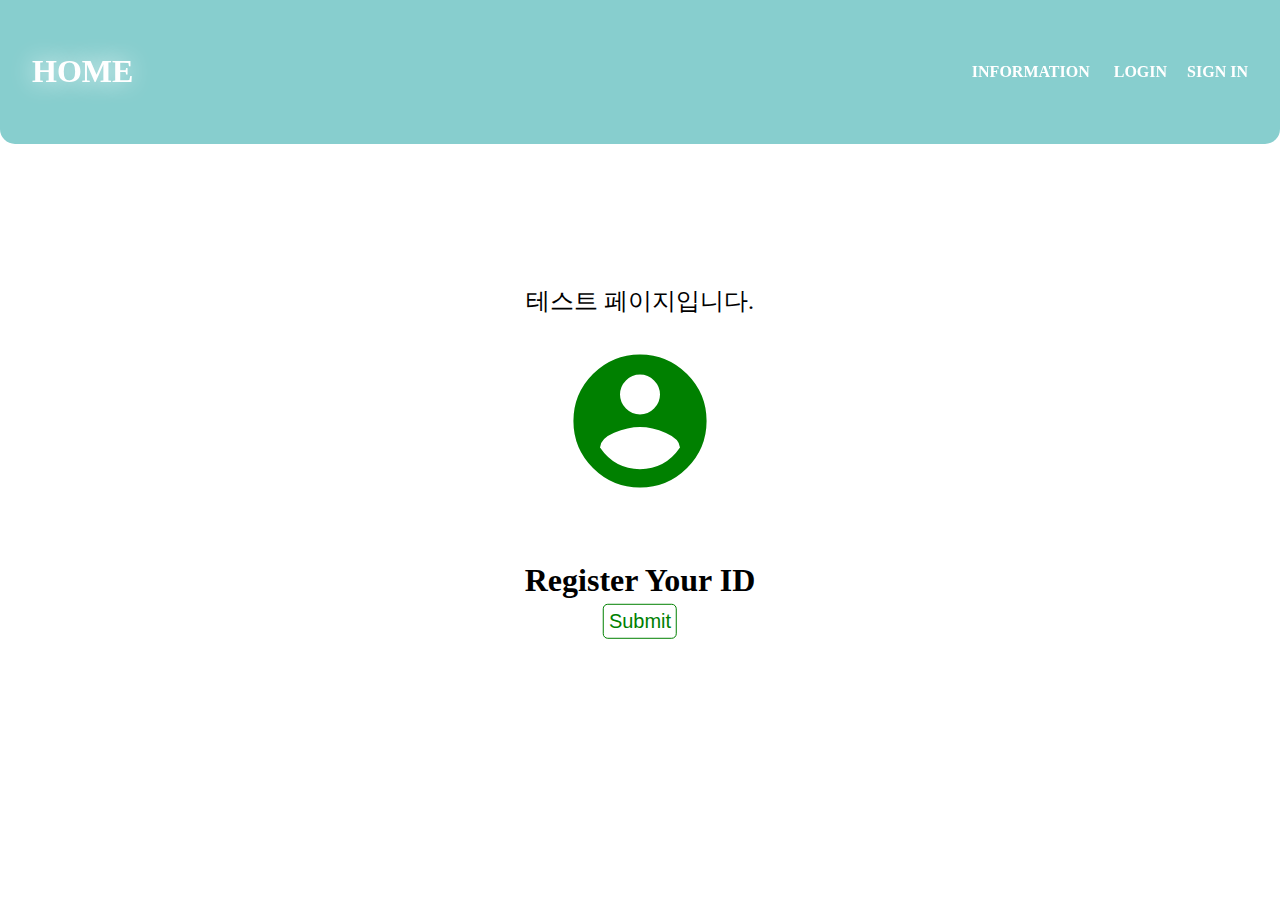
==== index.html @ 7883bca3 "Add files via upload" ====
<!DOCTYPE html>
<html lang="ko">
<head>
    <meta charset="UTF-8">
    <meta http-equiv="X-UA-Compatible" content="IE=edge">
    <meta name="viewport" content="width=device-width, initial-scale=1.0">
    <title>Typing Text</title>
    <link href="https://fonts.googleapis.com/icon?family=Material+Icons"
      rel="stylesheet">
    <link href="style.css" rel="stylesheet">
</head>
<body>
    <header>
        <h1>
            <a href="http://127.0.0.1:5500/test/">HOME</a> 
        </h1>
        <nav>
            <li> INFORMATION </li>
            <li> LOGIN </span>
            <li>SIGN IN</li>
        </nav>
    </header>

    <div class="wrap">
        <p class="sm-text">
            테스트 페이지입니다.
        </p>
        <h1>
            <span class="material-icons"> account_circle</span>
        </h1>
        <p id="dynamic" class="lg-text">
            Register Your ID
        </p>

        <div id="btn_group">
            <button id="btn1">Submit</button>
        </div>
    <div>
</body>
</html>
---- style.css ----
*{
    box-sizing: border-box;
}
a{
    margin:0;
    padding:0;
    box-sizing: border-box;
}

header{
    position: fixed;
    border-bottom-left-radius: 15px;
    border-bottom-right-radius: 15px;
    position: fixed;
    padding: 2rem;
    top: 0;
    left: 0;
    right: 0;
    background-color: rgb(135, 206, 206);
    display: flex;
    color:white;
    font-weight: bold;
    justify-content: space-between;
    align-items: center;
}
nav li{
    display: inline-block;
    margin-left: 20px;
}

li:hover{
    transition: .25s;
    transform: translate(0, -10px);
    font-size: 18px;
}
a{
    text-decoration: none;
    text-shadow: 0 0 24px;
    color: white
}

header h1{
    color: white;
}
nav{
    padding: 0;
}

body{
    background-color: white;
}

.wrap{
    position:absolute;
    top:50%;
    left:50%;
    transform: translate(-50%, -50%);
    color: black;
    text-align: center;
}

.material-icons{
    font-size: 10rem;

}

.lg-text{
    font-size:2rem;
    font-weight: bold;
    margin-bottom: 5px;
}

.sm-text{
    font-size: 1.5rem;
}

#dynamic{
    position: relative;
    display: inline-block;
}

/* #dynamic::after{
    content:"";
    display: block;
    position: absolute;
    top: 0;
    right:0;
    width:4px;
    height:4px;
    height: 100%;
    background-color: white;
} */

h1{
    color: green;
}

#btn1{
    border: 1px solid green;
    background-color: rgba(0, 0, 0, 0);
    color: green;
    padding: 5px;
    border-radius: 5px;
    font-size: 20px;
}

#btn_group button:hover{
    color:white;
    background-color: green;
}
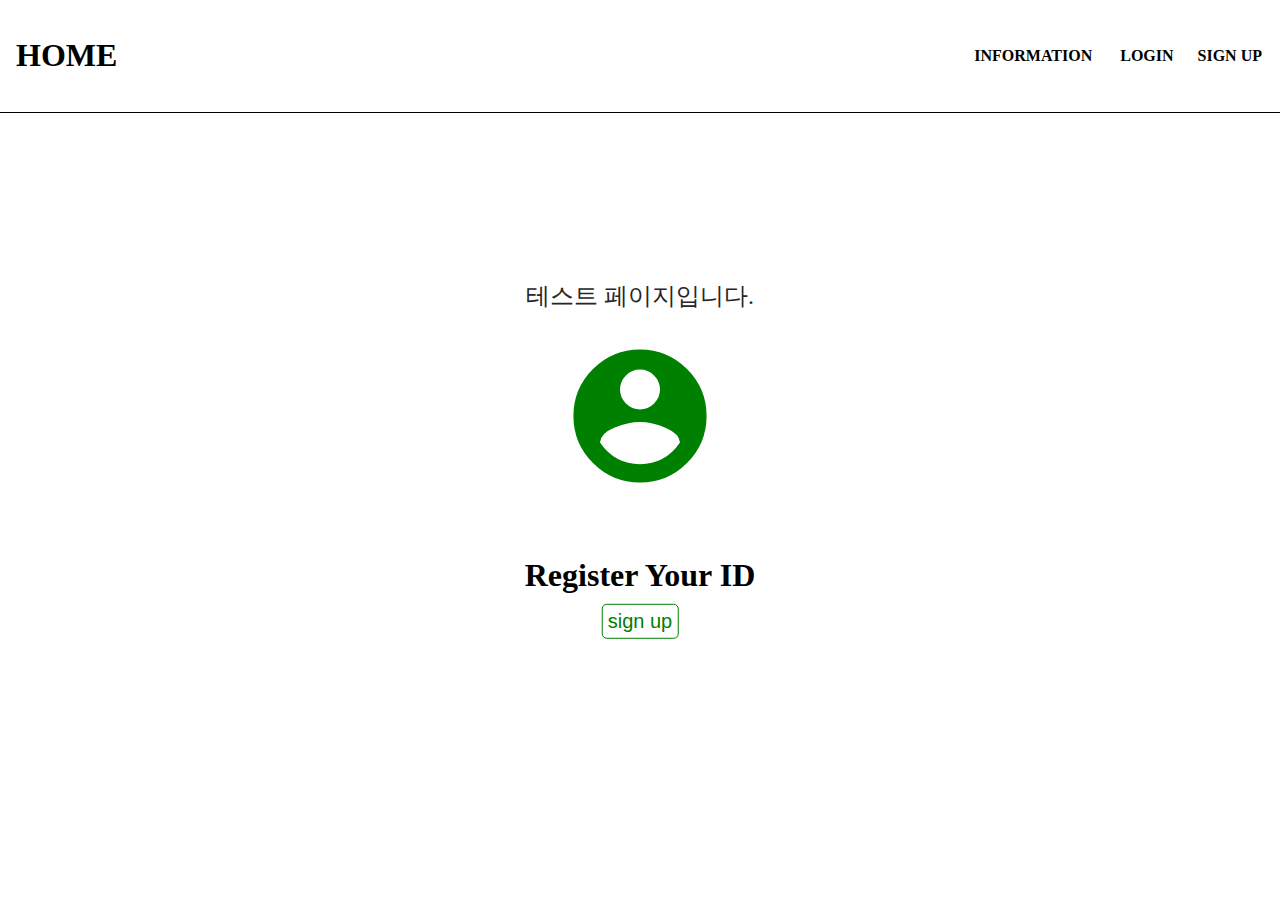
==== commit e6b3f2e7: "Add files via upload" ====
--- a/index.html
+++ b/index.html
@@ -4,9 +4,10 @@
     <meta charset="UTF-8">
     <meta http-equiv="X-UA-Compatible" content="IE=edge">
     <meta name="viewport" content="width=device-width, initial-scale=1.0">
-    <title>Typing Text</title>
+    <title>SEUNGJO's BLOG</title>
     <link href="https://fonts.googleapis.com/icon?family=Material+Icons"
       rel="stylesheet">
+      <link href="https://fonts.googleapis.com/css2?family=Lobster&display=swap" rel="stylesheet">
     <link href="style.css" rel="stylesheet">
 </head>
 <body>
@@ -15,9 +16,9 @@
             <a href="http://127.0.0.1:5500/test/">HOME</a> 
         </h1>
         <nav>
-            <li> INFORMATION </li>
-            <li> LOGIN </span>
-            <li>SIGN IN</li>
+            <li><a href="./info.html">INFORMATION</a></li>
+            <li><a href="./login.html">LOGIN</a></span>
+            <li><a href="./sign.html">SIGN UP</a></li>
         </nav>
     </header>
 
@@ -33,7 +34,7 @@
         </p>
 
         <div id="btn_group">
-            <button id="btn1">Submit</button>
+            <button id="btn1" onclick="location.href='sign.html'">sign up</button>
         </div>
     <div>
 </body>
--- a/style.css
+++ b/style.css
@@ -9,23 +9,25 @@
 
 header{
     position: fixed;
-    border-bottom-left-radius: 15px;
-    border-bottom-right-radius: 15px;
     position: fixed;
-    padding: 2rem;
+    padding: 1rem;
     top: 0;
     left: 0;
     right: 0;
-    background-color: rgb(135, 206, 206);
+    background-color: white;
     display: flex;
-    color:white;
+    /* color:black; */
     font-weight: bold;
     justify-content: space-between;
     align-items: center;
+    border-bottom: solid 1px black;
+
 }
+
 nav li{
     display: inline-block;
     margin-left: 20px;
+    padding: 2px;
 }
 
 li:hover{
@@ -35,12 +37,12 @@
 }
 a{
     text-decoration: none;
-    text-shadow: 0 0 24px;
-    color: white
+    /* text-shadow: grey 0 0 5px; */
+    color: black
 }
 
 header h1{
-    color: white;
+    color: black;
 }
 nav{
     padding: 0;
@@ -72,6 +74,7 @@
 
 .sm-text{
     font-size: 1.5rem;
+    color: #262626;
 }
 
 #dynamic{
@@ -95,16 +98,56 @@
     color: green;
 }
 
-#btn1{
+#btn1, #btn2 {
     border: 1px solid green;
     background-color: rgba(0, 0, 0, 0);
     color: green;
     padding: 5px;
     border-radius: 5px;
     font-size: 20px;
+    margin: 5px;
 }
 
 #btn_group button:hover{
     color:white;
     background-color: green;
-}+}
+
+
+
+ .main {
+    border-color: 1px solid red;
+    width: 250px;
+    height: 300px;
+    display: flex;
+    justify-content: center;
+    align-items: center;
+    flex-direction: column;
+    border: 1px solid lightgrey;
+    border-radius: 5px;
+}
+
+.logo {
+    margin-top: 0px;
+    margin-bottom: 40px;
+}
+
+#login {
+    width: 100%;
+    background-color: skyblue;
+    border-color: transparent;
+    color: white;
+}
+
+.account {
+    display: block;
+    margin-bottom: 5px;
+    padding: 3px;
+    border: 1px solid lightgray;
+    border-radius: 3px;
+
+}
+
+#alert {
+    border-color: transparent;
+}
